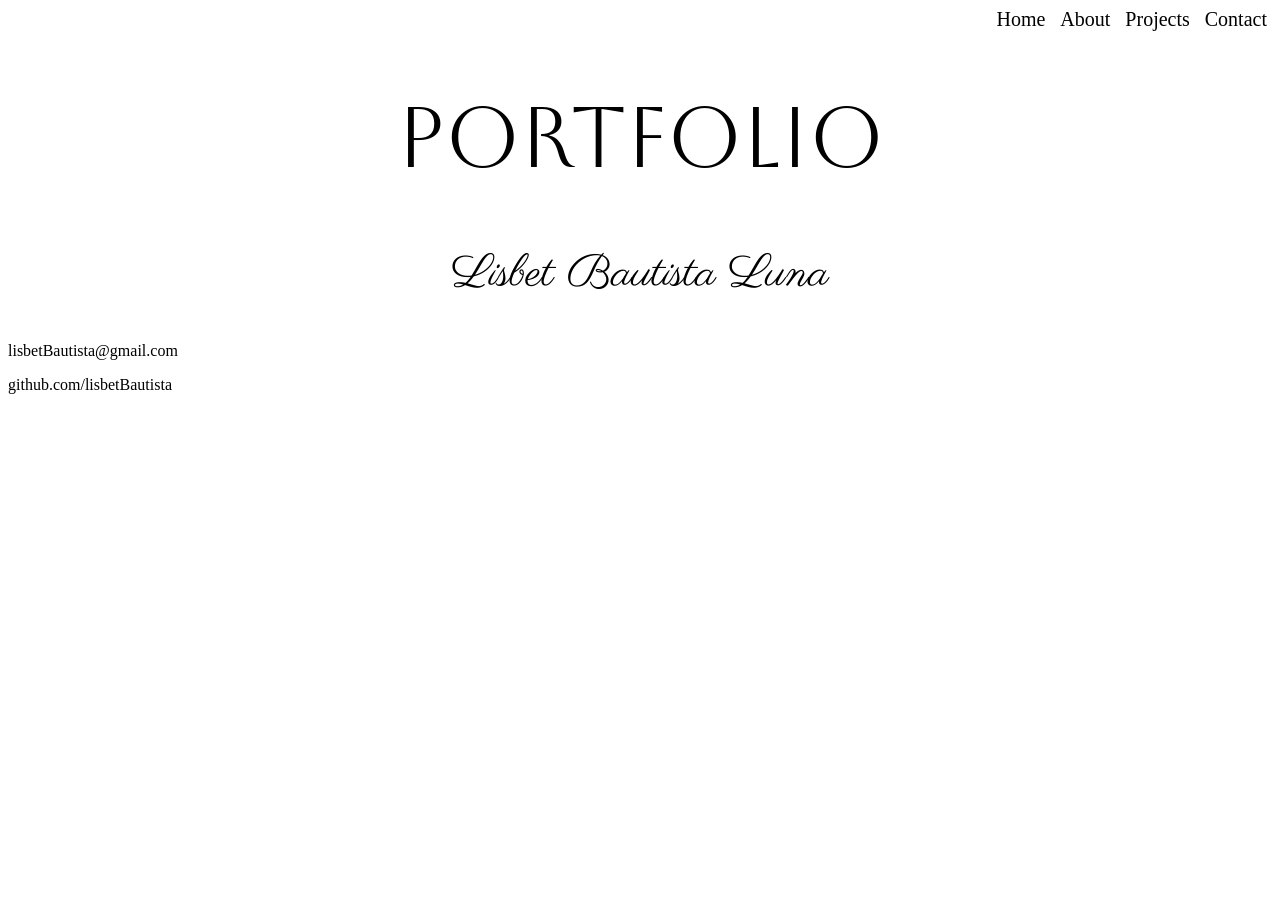
==== index.html @ 91a13bb2 "main page almost done" ====
<!DOCTYPE html>
<html>

<head>
  <meta charset="utf-8">
    <meta name="viewport" content="width=device-width">
    <meta name="author" content="Lisbet">
    <link href="style.css" rel="stylesheet" type="text/css" />  
    <link href='https://fonts.googleapis.com/css?family=Parisienne' rel='stylesheet'>
<link href='https://fonts.googleapis.com/css?family=Aboreto' rel='stylesheet'>
</head>

<body>
    <div class="navbar">
     <a href="index.html">Home</a>
     <a href="About.html">About</a>
     <a href="Project.html">Projects</a>
        <a href="Contact.html">Contact</a>
    </div>
    <h1 class="Portfolio">PORTFOLIO</h1>

    <h2 class="Name">Lisbet Bautista Luna</h2>

    <div>
        <p>lisbetBautista@gmail.com</p>
        <p>github.com/lisbetBautista</p>
    </div>




</body>


</html>
---- style.css ----
body{
    background-image:url(MainBackground.jpg);
    background-position: center;
}
.navbar{
font-family: Playfair Display;
font-size: 20px;
font-weight: 400;
text-align: end;
}
.navbar a{
    text-decoration: none;
    color: black;
    padding: 5px 5px;
}
.Portfolio{
font-family:'Aboreto';
font-size: 85px;
font-weight: 400;
text-align: center; 
padding-bottom: 0%;
}
.Name{
font-family: 'Parisienne';
font-size: 45px;
font-weight: 400;
text-align: center;
padding-top: 0%;
}
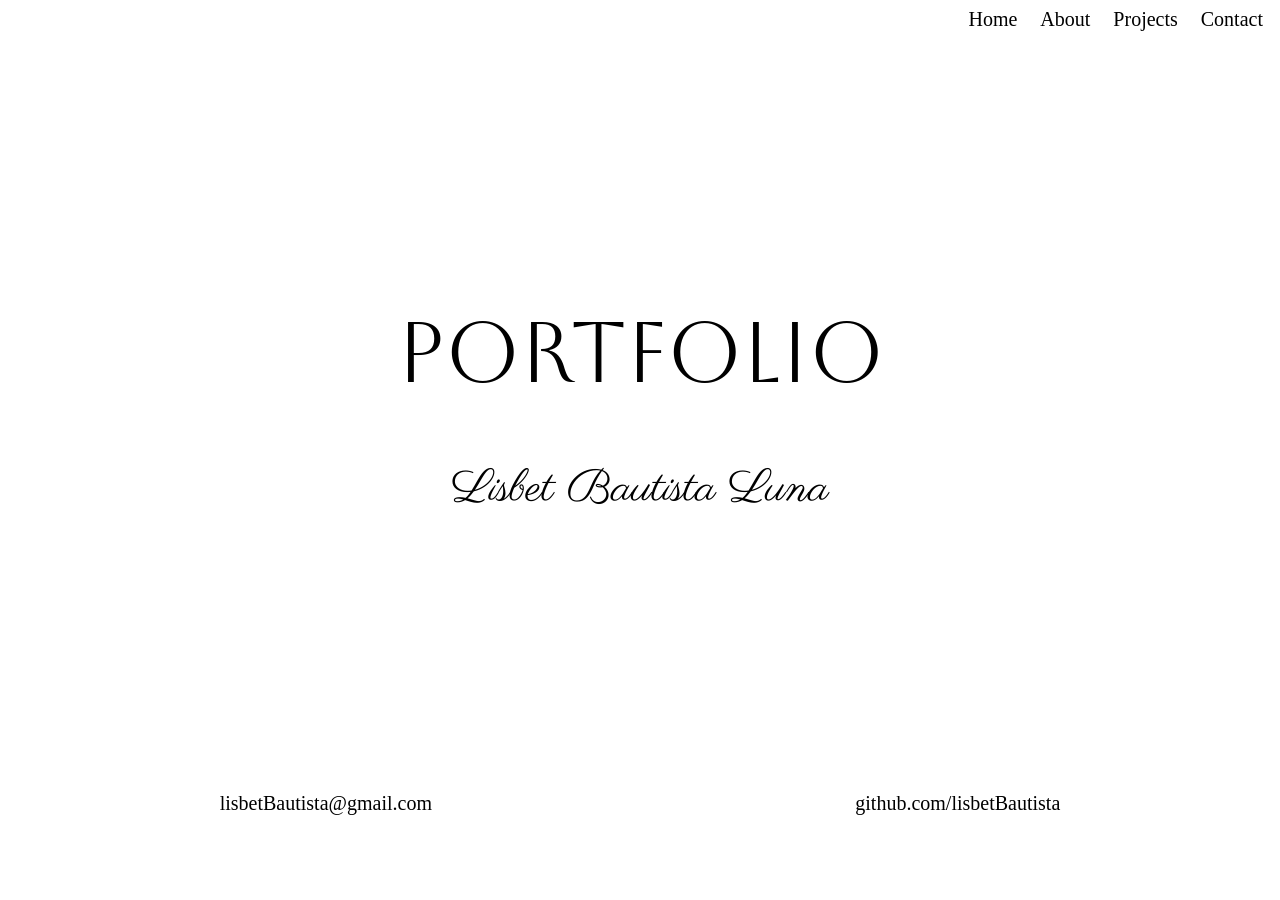
==== commit 0b092f25: "need to finish with my project file" ====
--- a/index.html
+++ b/index.html
@@ -17,19 +17,19 @@
      <a href="Project.html">Projects</a>
         <a href="Contact.html">Contact</a>
     </div>
+ 
+<main>
     <h1 class="Portfolio">PORTFOLIO</h1>
 
     <h2 class="Name">Lisbet Bautista Luna</h2>
+</main>
 
-    <div>
+    <footer class="bottomText">
         <p>lisbetBautista@gmail.com</p>
         <p>github.com/lisbetBautista</p>
-    </div>
+</footer>
 
-
-
-
-</body>
-
+<script src="script.js"></script>
+</body>  
 
 </html>
--- a/style.css
+++ b/style.css
@@ -1,6 +1,7 @@
 body{
     background-image:url(MainBackground.jpg);
-    background-position: center;
+ background-repeat:no-repeat ;
+    background-size: auto;
 }
 .navbar{
 font-family: Playfair Display;
@@ -11,19 +12,25 @@
 .navbar a{
     text-decoration: none;
     color: black;
-    padding: 5px 5px;
+    padding: 9px 9px;
+}
+main{
+    padding: 17%;
 }
 .Portfolio{
 font-family:'Aboreto';
 font-size: 85px;
 font-weight: 400;
 text-align: center; 
-padding-bottom: 0%;
 }
 .Name{
 font-family: 'Parisienne';
 font-size: 45px;
 font-weight: 400;
 text-align: center;
-padding-top: 0%;
+}
+.bottomText{
+    display: flex;
+    justify-content: space-around;
+    font-size: 20px;
 }
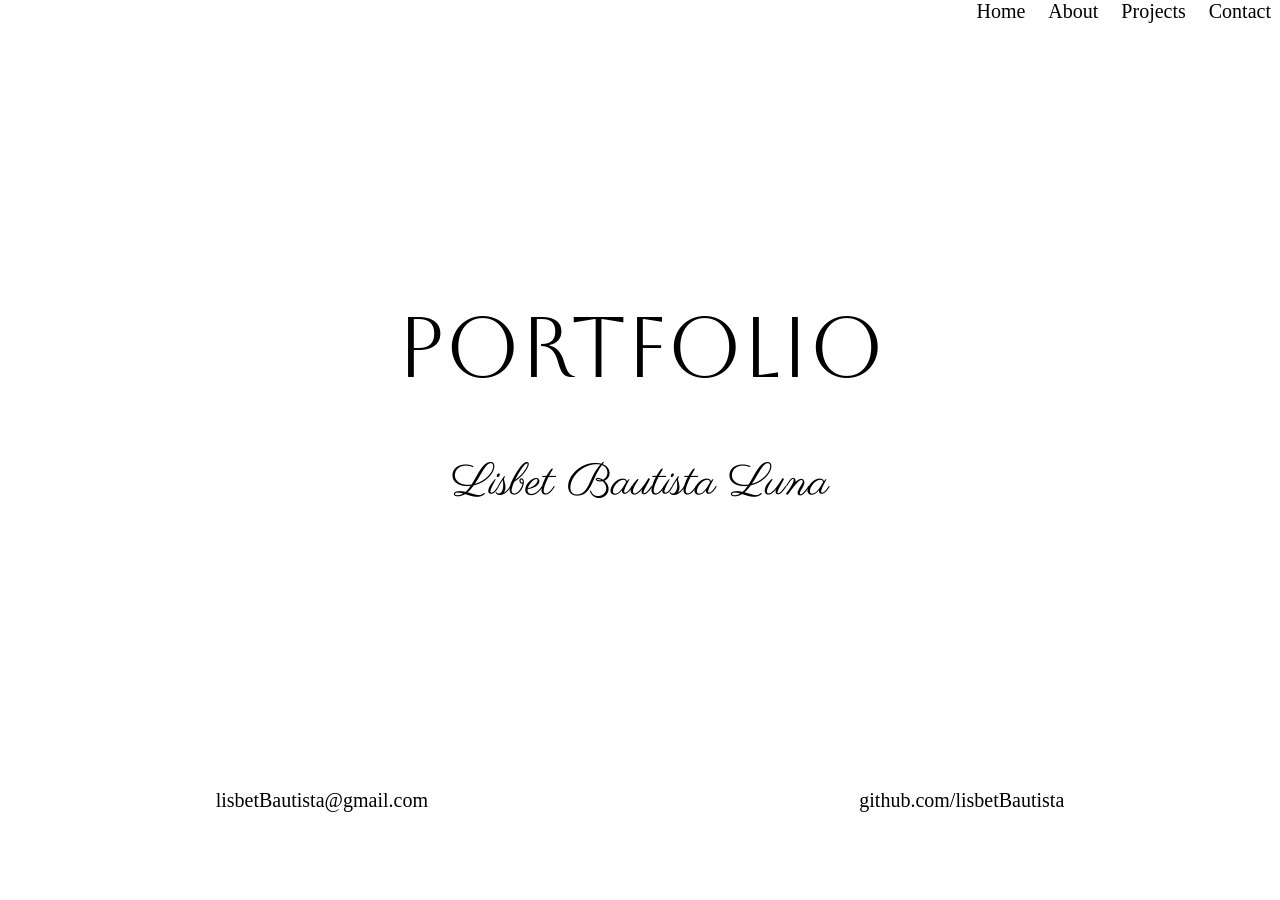
==== commit 1cbb9168: "working on aboutpage" ====
--- a/index.html
+++ b/index.html
@@ -5,6 +5,7 @@
   <meta charset="utf-8">
     <meta name="viewport" content="width=device-width">
     <meta name="author" content="Lisbet">
+    <title>Lisbet Website</title>
     <link href="style.css" rel="stylesheet" type="text/css" />  
     <link href='https://fonts.googleapis.com/css?family=Parisienne' rel='stylesheet'>
 <link href='https://fonts.googleapis.com/css?family=Aboreto' rel='stylesheet'>
--- a/style.css
+++ b/style.css
@@ -2,7 +2,12 @@
     background-image:url(MainBackground.jpg);
  background-repeat:no-repeat ;
     background-size: auto;
+    margin: 0%;
+    padding: 0%;
+    height: auto;
+
 }
+
 .navbar{
 font-family: Playfair Display;
 font-size: 20px;
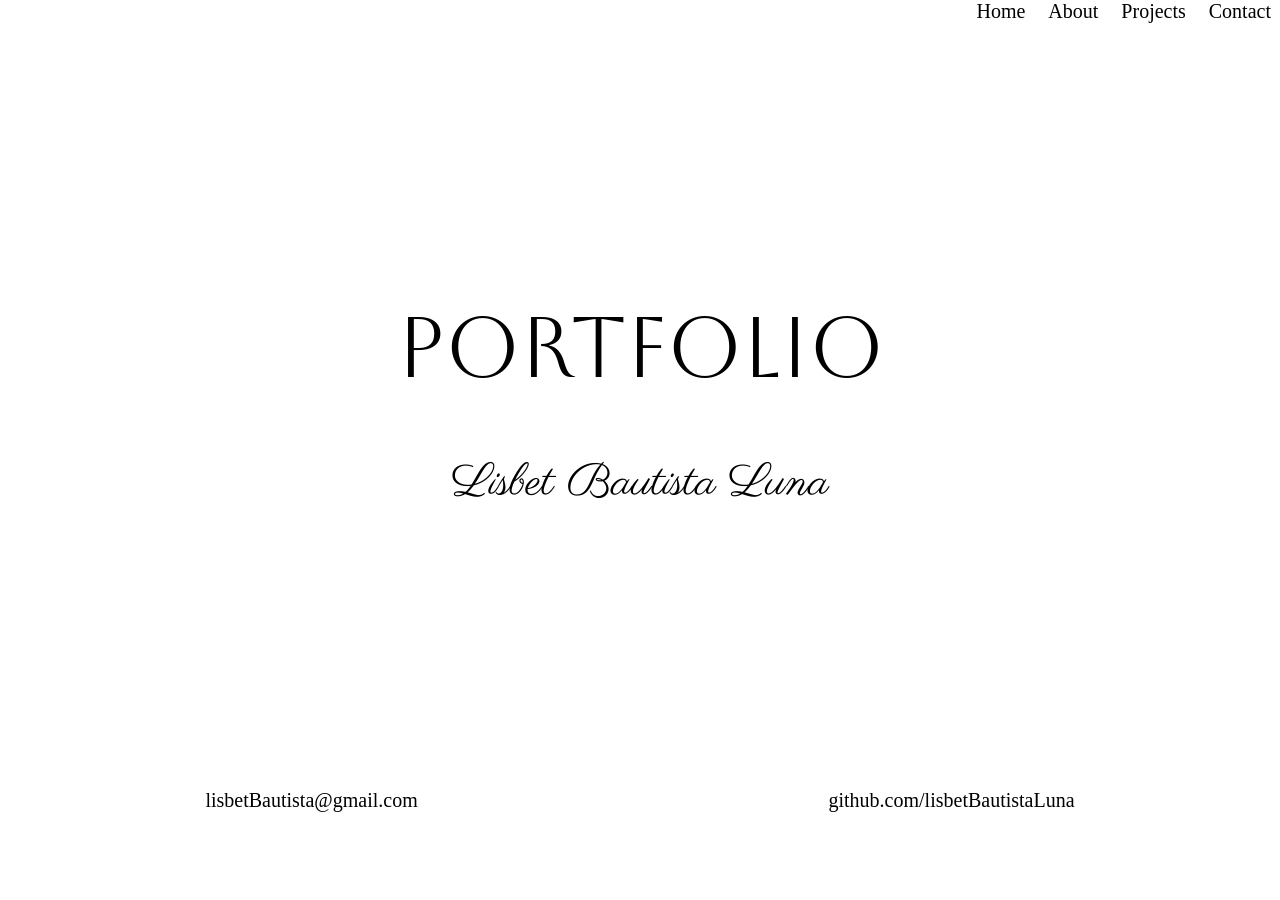
==== commit 52fc4ec3: "working-on-color-for-Projects" ====
--- a/index.html
+++ b/index.html
@@ -27,7 +27,7 @@
 
     <footer class="bottomText">
         <p>lisbetBautista@gmail.com</p>
-        <p>github.com/lisbetBautista</p>
+        <p>github.com/lisbetBautistaLuna</p>
 </footer>
 
 <script src="script.js"></script>
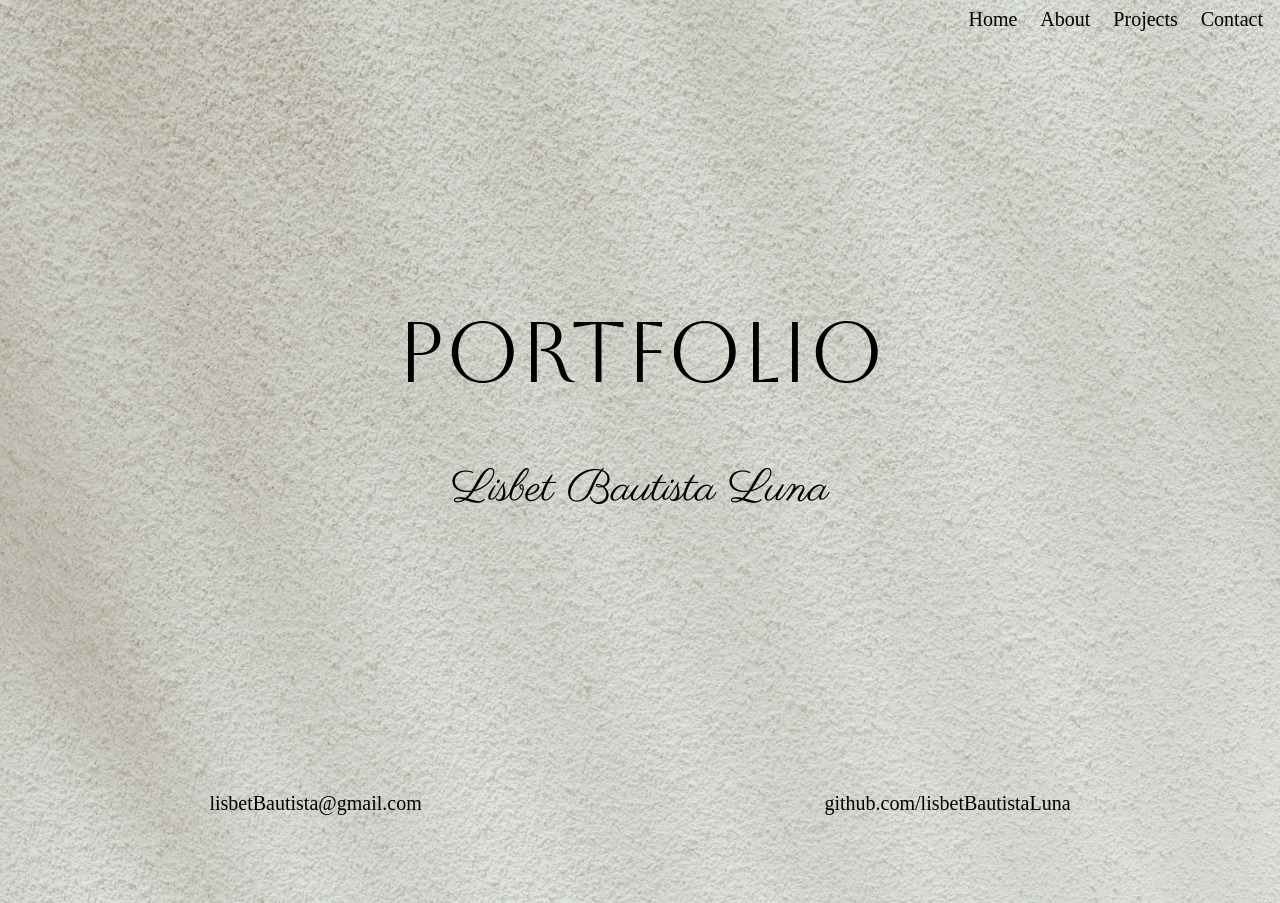
==== commit 51f51945: "fixt text" ====
--- a/index.html
+++ b/index.html
@@ -14,9 +14,9 @@
 <body>
     <div class="navbar">
      <a href="index.html">Home</a>
-     <a href="About.html">About</a>
-     <a href="Project.html">Projects</a>
-        <a href="Contact.html">Contact</a>
+     <a href="/About.html/index.html">About</a>
+     <a href="/Project.html/index.html">Projects</a>
+        <a href="/Contact.html/index.html">Contact</a>
     </div>
  
 <main>
--- a/style.css
+++ b/style.css
@@ -1,10 +1,9 @@
 body{
-    background-image:url(MainBackground.jpg);
- background-repeat:no-repeat ;
-    background-size: auto;
-    margin: 0%;
-    padding: 0%;
-    height: auto;
+    background-image:url(MainBackground1.jpg);
+    background-position: center;
+    background-repeat:no-repeat ;
+    background-size: cover;
+    height: 98.5vh;
 
 }
 
@@ -19,6 +18,10 @@
     color: black;
     padding: 9px 9px;
 }
+.navbar a:hover{
+    background-color: rgba(250, 250, 250, 0.582);
+}
+
 main{
     padding: 17%;
 }
